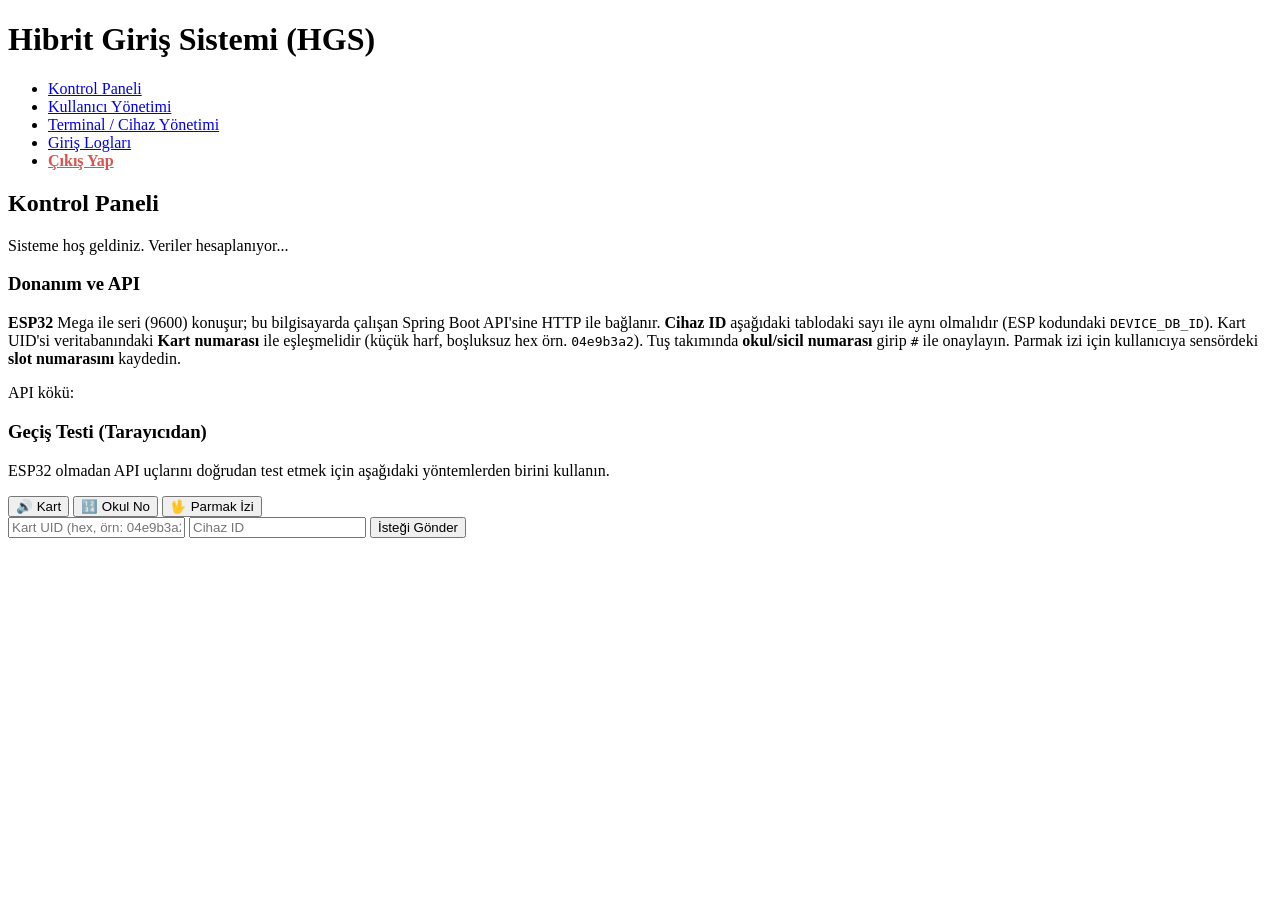
==== projects/hgs2/HGS-main/HGS/src/main/resources/static/index.html @ 7b79bad3 "düzeltme yapıldı" ====
<!DOCTYPE html>
<html lang="tr">
<head>
    <meta charset="UTF-8">
    <meta name="viewport" content="width=device-width, initial-scale=1.0">
    <title>Hibrit Giriş Sistemi - Yönetim Paneli</title>
    <link rel="stylesheet" href="/css/style.css">
    
</head>
<body>

    <!-- ========================================== -->
    <!-- ÜST MENÜ / NAVİGASYON                      -->
    <!-- ========================================== -->
    <header>
        <h1>Hibrit Giriş Sistemi (HGS)</h1>
        <nav>
            <ul>
                <li><a href="#" onclick="menuyuGoster('dashboard')">Kontrol Paneli</a></li>
                <li><a href="#" onclick="menuyuGoster('kullanicilar')">Kullanıcı Yönetimi</a></li>
                <li><a href="#" onclick="menuyuGoster('cihazlar')">Terminal / Cihaz Yönetimi</a></li>
                <li><a href="#" onclick="menuyuGoster('loglar')">Giriş Logları</a></li>
                <li><a href="#" onclick="cikisYap()" style="color: #d9534f; font-weight: bold;">Çıkış Yap</a></li>
            </ul>
        </nav>
    </header>

    <main>
        <!-- ========================================== -->
        <!-- 1. KONTROL PANELİ VE SİMÜLASYON            -->
        <!-- ========================================== -->
        <section id="dashboard" class="sayfa-bolumu">
            <h2>Kontrol Paneli</h2>
            <p id="dashboardOzet">Sisteme hoş geldiniz. Veriler hesaplanıyor...</p>

            <div class="info-panel">
                <h3>Donanım ve API</h3>
                <p class="info-panel-text">
                    <strong>ESP32</strong> Mega ile seri (9600) konuşur; bu bilgisayarda çalışan Spring Boot API'sine HTTP ile bağlanır.
                    <strong>Cihaz ID</strong> aşağıdaki tablodaki sayı ile aynı olmalıdır (ESP kodundaki <code>DEVICE_DB_ID</code>).
                    Kart UID'si veritabanındaki <strong>Kart numarası</strong> ile eşleşmelidir (küçük harf, boşluksuz hex örn. <code>04e9b3a2</code>).
                    Tuş takımında <strong>okul/sicil numarası</strong> girip <code>#</code> ile onaylayın. Parmak izi için kullanıcıya sensördeki <strong>slot numarasını</strong> kaydedin.
                </p>
                <p class="info-panel-api"><span>API kökü:</span> <code id="apiKokGoster"></code></p>
            </div>
            
            <div class="simulation-card">
                <h3>Geçiş Testi (Tarayıcıdan)</h3>
                <p>ESP32 olmadan API uçlarını doğrudan test etmek için aşağıdaki yöntemlerden birini kullanın.</p>

                <div class="sim-tabs">
                    <button class="sim-tab active" id="tabKart" onclick="simTabSec('kart')">&#128266; Kart</button>
                    <button class="sim-tab" id="tabNo" onclick="simTabSec('no')">&#128290; Okul No</button>
                    <button class="sim-tab" id="tabFP" onclick="simTabSec('fp')">&#128406; Parmak İzi</button>
                </div>

                <!-- Kart -->
                <div id="simPanelKart" class="sim-panel">
                    <div class="simulation-form">
                        <input type="text" id="simKartNo" placeholder="Kart UID (hex, örn: 04e9b3a2)">
                        <input type="number" id="simCihazIdKart" placeholder="Cihaz ID" min="1" step="1">
                        <button type="button" onclick="simulasyonCalistir('kart')" class="sim-btn">İsteği Gönder</button>
                    </div>
                </div>

                <!-- Okul No -->
                <div id="simPanelNo" class="sim-panel" style="display:none">
                    <div class="simulation-form">
                        <input type="text" id="simOkulNo" placeholder="Okul / Sicil Numarası">
                        <input type="number" id="simCihazIdNo" placeholder="Cihaz ID" min="1" step="1">
                        <button type="button" onclick="simulasyonCalistir('no')" class="sim-btn">İsteği Gönder</button>
                    </div>
                </div>

                <!-- Parmak Izi -->
                <div id="simPanelFP" class="sim-panel" style="display:none">
                    <div class="simulation-form">
                        <input type="text" id="simFPSlot" placeholder="Parmak İzi Slot No (örn: 1)">
                        <input type="number" id="simCihazIdFP" placeholder="Cihaz ID" min="1" step="1">
                        <button type="button" onclick="simulasyonCalistir('fp')" class="sim-btn">İsteği Gönder</button>
                    </div>
                </div>

                <div id="simSonuc" class="sim-result"></div>
            </div>
        </section>

        <!-- ========================================== -->
        <!-- 2. KULLANICI YÖNETİMİ BÖLÜMÜ               -->
        <!-- ========================================== -->
        <section id="kullanicilar" class="sayfa-bolumu" style="display: none;">
            <h2>Kullanıcı Listesi</h2>
            <p class="section-hint">Kart alanında UID'yi <strong>küçük harf, boşluksuz hex</strong> girin. Parmak izi için R307'deki <strong>slot numarasını</strong> kaydedin.</p>
            <button onclick="yeniKullaniciEkle()">+ Yeni Kullanıcı Ekle</button>

            <div class="table-wrap">
            <table class="data-table">
                <thead>
                    <tr>
                        <th>ID</th>
                        <th>Ad Soyad</th>
                        <th>Okul/Sicil No</th>
                        <th>Giriş Yöntemleri</th>
                        <th>Rol</th>
                        <th>Durum</th>
                        <th>İşlemler</th>
                    </tr>
                </thead>
                <tbody>
                    <!-- JS ile dolacak -->
                </tbody>
            </table>
            </div>

            <!-- ============================================
                 KULLANICI EKLE / DÜZENLE MODAL
                 ============================================ -->
            <div id="kullaniciModal" class="modal">
                <div class="modal-icerik">
                    <span class="kapat-btn" onclick="modaliKapat()">&times;</span>
                    <h2 id="modalBaslik">Yeni Kullanıcı Ekle</h2>

                    <form id="kullaniciFormu" onsubmit="kullaniciKaydet(event)">
                        <input type="hidden" id="formKullaniciId">

                        <div class="form-grup">
                            <label>Ad Soyad:</label>
                            <input type="text" id="formAdSoyad" required>
                        </div>

                        <div class="form-grup">
                            <label>Okul/Sicil No:</label>
                            <input type="text" id="formNo" required>
                        </div>

                        <!-- KART ALANI + SENSOR BUTONU -->
                        <div class="form-grup">
                            <label>Kart Numarası (RFID):</label>
                            <div class="sensor-input-row">
                                <input type="text" id="formKartNo" placeholder="Örn: 04e9b3a2  —  veya sağdaki butona basın">
                                <button type="button" class="sensor-btn" id="btnSensorKart"
                                        onclick="sensorOturumBaslat('CARD','formKartNo','btnSensorKart')">
                                    &#128225; Kart Okut
                                </button>
                            </div>
                        </div>

                        <!-- PARMAK İZİ ALANI + SENSOR BUTONU -->
                        <div class="form-grup">
                            <label>Parmak izi sensör slotu (R307 ID):</label>
                            <div class="sensor-input-row">
                                <input type="text" id="formParmakIziSlot" maxlength="10"
                                       placeholder="Örn: 1  —  veya sağdaki butona basın">
                                <button type="button" class="sensor-btn" id="btnSensorFP"
                                        onclick="sensorOturumBaslat('FINGERPRINT','formParmakIziSlot','btnSensorFP')">
                                    &#128406; Parmak Okut
                                </button>
                            </div>
                        </div>

                        <div class="form-grup">
                            <label>Rol:</label>
                            <select id="formRol">
                                <option value="Öğrenci">Öğrenci</option>
                                <option value="Personel">Personel</option>
                                <option value="Güvenlik">Güvenlik</option>
                            </select>
                        </div>

                        <div class="form-grup">
                            <label>Durum:</label>
                            <select id="formDurum">
                                <option value="Aktif">Aktif</option>
                                <option value="Pasif">Pasif</option>
                            </select>
                        </div>

                        <div id="formUyari" class="form-uyari" style="display:none"></div>

                        <button type="submit" class="kaydet-btn">Kaydet</button>
                    </form>
                </div>
            </div>

            <!-- ============================================
                 SENSÖR BEKLEME OVERLAY (kendi modal'ı)
                 ============================================ -->
            <div id="sensorModal" class="modal">
                <div class="sensor-modal-icerik">
                    <div class="sensor-pulse-anim">
                        <span id="sensorIconBig">&#128225;</span>
                    </div>
                    <h3 id="sensorModalBaslik">Kart Bekleniyor...</h3>
                    <p id="sensorModalAciklama">Arduino'daki kart okuyucuya kartınızı yaklaştırın.</p>
                    <div class="sensor-timer-bar">
                        <div class="sensor-timer-fill" id="sensorTimerFill"></div>
                    </div>
                    <p class="sensor-countdown" id="sensorCountdown">30 sn kaldı</p>
                    <button type="button" class="sensor-iptal-btn" onclick="sensorIptal()">&#10006; İptal</button>
                </div>
            </div>
        </section>

        <!-- ========================================== -->
        <!-- 3. TERMİNAL VE CİHAZ YÖNETİMİ BÖLÜMÜ       -->
        <!-- ========================================== -->
        <section id="cihazlar" class="sayfa-bolumu" style="display: none;">
            <h2>Terminal ve Cihaz Yönetimi</h2>
            <p class="section-hint">Tablodaki <strong>Cihaz ID</strong> değerini ESP32 kodundaki <code>DEVICE_DB_ID</code> ile aynı tutun.</p>
            <button onclick="yeniCihazEkle()">+ Yeni Cihaz Ekle</button>
            
            <div class="table-wrap">
            <table class="data-table">
                <thead>
                    <tr>
                        <th>Cihaz ID</th>
                        <th>Cihaz Adı</th>
                        <th>Konum</th>
                        <th>IP Adresi</th>
                        <th>Durum</th>
                        <th>İşlemler</th>
                    </tr>
                </thead>
                <tbody id="cihazTablosuGovdesi">
                    <!-- JS ile dolacak -->
                </tbody>
            </table>
            </div>

            <!-- Cihaz Ekle/Duzenle Modal -->
            <div id="cihazModal" class="modal">
                <div class="modal-icerik">
                    <span class="kapat-btn" onclick="cihazModaliKapat()">&times;</span>
                    <h2 id="modalCihazBaslik">Yeni Cihaz Ekle</h2>

                    <form id="cihazFormu" onsubmit="cihazKaydet(event)">
                        <input type="hidden" id="formCihazId">

                        <div class="form-grup">
                            <label>Cihaz Adı:</label>
                            <input type="text" id="formCihazAd" required placeholder="Örn: Ana Turnike">
                        </div>

                        <div class="form-grup">
                            <label>Konum:</label>
                            <input type="text" id="formCihazKonum" required placeholder="Örn: A Blok Girişi">
                        </div>

                        <div class="form-grup">
                            <label>IP Adresi:</label>
                            <input type="text" id="formCihazIp" required placeholder="Örn: 192.168.1.100">
                        </div>

                        <div class="form-grup">
                            <label>Durum:</label>
                            <select id="formCihazDurum">
                                <option value="Aktif">Aktif</option>
                                <option value="Pasif">Pasif</option>
                            </select>
                        </div>

                        <button type="submit" class="kaydet-btn">Cihazı Kaydet</button>
                    </form>
                </div>
            </div>
        </section>

        <!-- ========================================== -->
        <!-- 4. GİRİŞ LOGLARI BÖLÜMÜ                    -->
        <!-- ========================================== -->
        <section id="loglar" class="sayfa-bolumu" style="display: none;">
            <h2>Son Giriş Hareketleri</h2>

            <div class="filtre-alani">
                <input type="number" id="filtreKullanici" placeholder="Kullanıcı ID girin...">
                <select id="filtreSonuc">
                    <option value="">Tüm Sonuçlar</option>
                    <option value="ONAYLANDI">Sadece Onaylananlar</option>
                    <option value="REDDEDILDI">Sadece Reddedilenler</option>
                </select>
                <button onclick="logFiltrele()">Filtrele</button>
                <button onclick="filtreyiTemizle()" class="edit-btn">Temizle</button>
            </div>

            <div class="table-wrap">
            <table class="data-table">
                <thead>
                    <tr>
                        <th>Tarih / Saat</th>
                        <th>Cihaz ID</th>
                        <th>Kullanıcı ID</th>
                        <th>Yöntem</th>
                        <th>Sonuç</th>
                        <th>Açıklama</th>
                    </tr>
                </thead>
                <tbody>
                    <!-- JS ile dolacak -->
                </tbody>
            </table>
            </div>
        </section>
    </main>

    <script src="/js/script.js"></script>
</body>
</html>
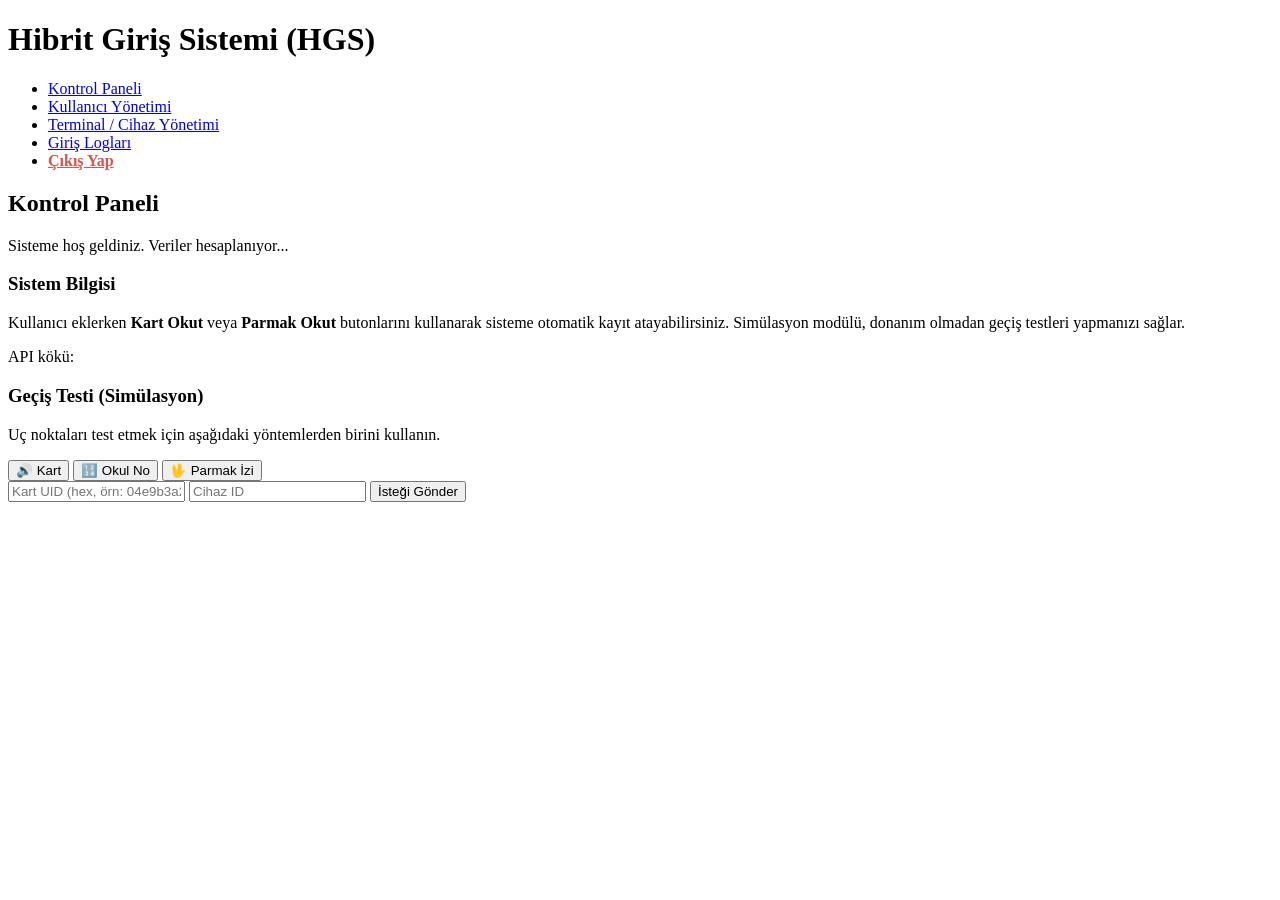
==== commit 2fb7c9af: "düzeltme" ====
--- a/projects/hgs2/HGS-main/HGS/src/main/resources/static/index.html
+++ b/projects/hgs2/HGS-main/HGS/src/main/resources/static/index.html
@@ -34,19 +34,16 @@
             <p id="dashboardOzet">Sisteme hoş geldiniz. Veriler hesaplanıyor...</p>
 
             <div class="info-panel">
-                <h3>Donanım ve API</h3>
+                <h3>Sistem Bilgisi</h3>
                 <p class="info-panel-text">
-                    <strong>ESP32</strong> Mega ile seri (9600) konuşur; bu bilgisayarda çalışan Spring Boot API'sine HTTP ile bağlanır.
-                    <strong>Cihaz ID</strong> aşağıdaki tablodaki sayı ile aynı olmalıdır (ESP kodundaki <code>DEVICE_DB_ID</code>).
-                    Kart UID'si veritabanındaki <strong>Kart numarası</strong> ile eşleşmelidir (küçük harf, boşluksuz hex örn. <code>04e9b3a2</code>).
-                    Tuş takımında <strong>okul/sicil numarası</strong> girip <code>#</code> ile onaylayın. Parmak izi için kullanıcıya sensördeki <strong>slot numarasını</strong> kaydedin.
+                    Kullanıcı eklerken <strong>Kart Okut</strong> veya <strong>Parmak Okut</strong> butonlarını kullanarak sisteme otomatik kayıt atayabilirsiniz. Simülasyon modülü, donanım olmadan geçiş testleri yapmanızı sağlar.
                 </p>
                 <p class="info-panel-api"><span>API kökü:</span> <code id="apiKokGoster"></code></p>
             </div>
             
             <div class="simulation-card">
-                <h3>Geçiş Testi (Tarayıcıdan)</h3>
-                <p>ESP32 olmadan API uçlarını doğrudan test etmek için aşağıdaki yöntemlerden birini kullanın.</p>
+                <h3>Geçiş Testi (Simülasyon)</h3>
+                <p>Uç noktaları test etmek için aşağıdaki yöntemlerden birini kullanın.</p>
 
                 <div class="sim-tabs">
                     <button class="sim-tab active" id="tabKart" onclick="simTabSec('kart')">&#128266; Kart</button>
@@ -90,7 +87,7 @@
         <!-- ========================================== -->
         <section id="kullanicilar" class="sayfa-bolumu" style="display: none;">
             <h2>Kullanıcı Listesi</h2>
-            <p class="section-hint">Kart alanında UID'yi <strong>küçük harf, boşluksuz hex</strong> girin. Parmak izi için R307'deki <strong>slot numarasını</strong> kaydedin.</p>
+            <p class="section-hint">Kullanıcı eklerken kart ve parmak izi ID'lerini otomatik olarak oluşturmak için sağdaki <strong>Okut</strong> butonlarını kullanabilirsiniz.</p>
             <button onclick="yeniKullaniciEkle()">+ Yeni Kullanıcı Ekle</button>
 
             <div class="table-wrap">
@@ -137,7 +134,7 @@
                         <div class="form-grup">
                             <label>Kart Numarası (RFID):</label>
                             <div class="sensor-input-row">
-                                <input type="text" id="formKartNo" placeholder="Örn: 04e9b3a2  —  veya sağdaki butona basın">
+                                <input type="text" id="formKartNo" placeholder="Sağdaki butona basarak otomatik ID oluşturun">
                                 <button type="button" class="sensor-btn" id="btnSensorKart"
                                         onclick="sensorOturumBaslat('CARD','formKartNo','btnSensorKart')">
                                     &#128225; Kart Okut
@@ -150,7 +147,7 @@
                             <label>Parmak izi sensör slotu (R307 ID):</label>
                             <div class="sensor-input-row">
                                 <input type="text" id="formParmakIziSlot" maxlength="10"
-                                       placeholder="Örn: 1  —  veya sağdaki butona basın">
+                                       placeholder="Sağdaki butona basarak otomatik ID oluşturun">
                                 <button type="button" class="sensor-btn" id="btnSensorFP"
                                         onclick="sensorOturumBaslat('FINGERPRINT','formParmakIziSlot','btnSensorFP')">
                                     &#128406; Parmak Okut
@@ -190,8 +187,8 @@
                     <div class="sensor-pulse-anim">
                         <span id="sensorIconBig">&#128225;</span>
                     </div>
-                    <h3 id="sensorModalBaslik">Kart Bekleniyor...</h3>
-                    <p id="sensorModalAciklama">Arduino'daki kart okuyucuya kartınızı yaklaştırın.</p>
+                    <h3 id="sensorModalBaslik">Sensör Aktif...</h3>
+                    <p id="sensorModalAciklama">Okunuyor, lütfen bekleyin... (Otomatik ID Atanıyor)</p>
                     <div class="sensor-timer-bar">
                         <div class="sensor-timer-fill" id="sensorTimerFill"></div>
                     </div>
@@ -206,7 +203,7 @@
         <!-- ========================================== -->
         <section id="cihazlar" class="sayfa-bolumu" style="display: none;">
             <h2>Terminal ve Cihaz Yönetimi</h2>
-            <p class="section-hint">Tablodaki <strong>Cihaz ID</strong> değerini ESP32 kodundaki <code>DEVICE_DB_ID</code> ile aynı tutun.</p>
+            <p class="section-hint">Sistemde kullanılacak sanal veya fiziksel terminalleri buradan yönetebilirsiniz.</p>
             <button onclick="yeniCihazEkle()">+ Yeni Cihaz Ekle</button>
             
             <div class="table-wrap">
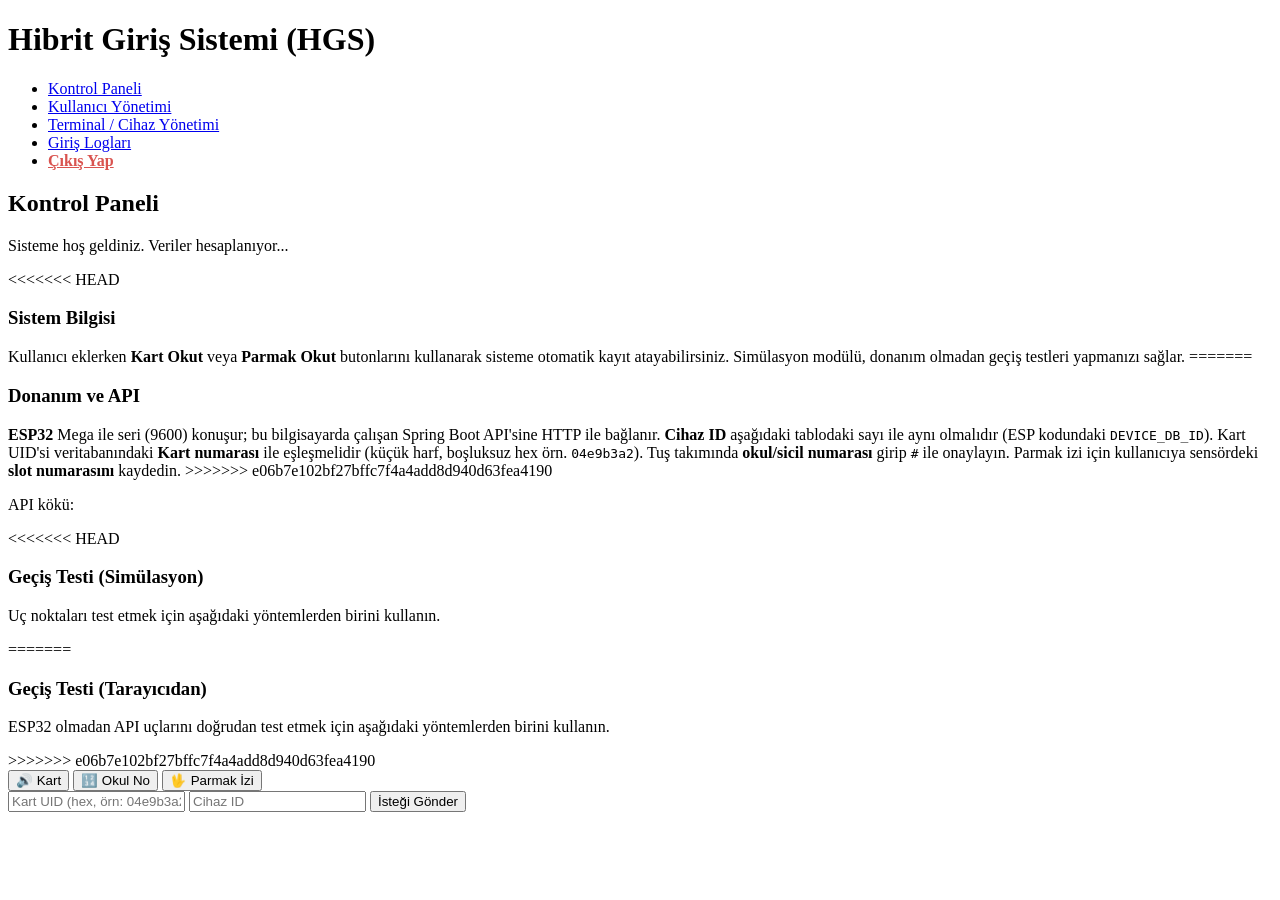
==== commit 08f27c97: "proje dosyalari eklendi" ====
--- a/projects/hgs2/HGS-main/HGS/src/main/resources/static/index.html
+++ b/projects/hgs2/HGS-main/HGS/src/main/resources/static/index.html
@@ -34,16 +34,30 @@
             <p id="dashboardOzet">Sisteme hoş geldiniz. Veriler hesaplanıyor...</p>
 
             <div class="info-panel">
+<<<<<<< HEAD
                 <h3>Sistem Bilgisi</h3>
                 <p class="info-panel-text">
                     Kullanıcı eklerken <strong>Kart Okut</strong> veya <strong>Parmak Okut</strong> butonlarını kullanarak sisteme otomatik kayıt atayabilirsiniz. Simülasyon modülü, donanım olmadan geçiş testleri yapmanızı sağlar.
+=======
+                <h3>Donanım ve API</h3>
+                <p class="info-panel-text">
+                    <strong>ESP32</strong> Mega ile seri (9600) konuşur; bu bilgisayarda çalışan Spring Boot API'sine HTTP ile bağlanır.
+                    <strong>Cihaz ID</strong> aşağıdaki tablodaki sayı ile aynı olmalıdır (ESP kodundaki <code>DEVICE_DB_ID</code>).
+                    Kart UID'si veritabanındaki <strong>Kart numarası</strong> ile eşleşmelidir (küçük harf, boşluksuz hex örn. <code>04e9b3a2</code>).
+                    Tuş takımında <strong>okul/sicil numarası</strong> girip <code>#</code> ile onaylayın. Parmak izi için kullanıcıya sensördeki <strong>slot numarasını</strong> kaydedin.
+>>>>>>> e06b7e102bf27bffc7f4a4add8d940d63fea4190
                 </p>
                 <p class="info-panel-api"><span>API kökü:</span> <code id="apiKokGoster"></code></p>
             </div>
             
             <div class="simulation-card">
+<<<<<<< HEAD
                 <h3>Geçiş Testi (Simülasyon)</h3>
                 <p>Uç noktaları test etmek için aşağıdaki yöntemlerden birini kullanın.</p>
+=======
+                <h3>Geçiş Testi (Tarayıcıdan)</h3>
+                <p>ESP32 olmadan API uçlarını doğrudan test etmek için aşağıdaki yöntemlerden birini kullanın.</p>
+>>>>>>> e06b7e102bf27bffc7f4a4add8d940d63fea4190
 
                 <div class="sim-tabs">
                     <button class="sim-tab active" id="tabKart" onclick="simTabSec('kart')">&#128266; Kart</button>
@@ -87,7 +101,11 @@
         <!-- ========================================== -->
         <section id="kullanicilar" class="sayfa-bolumu" style="display: none;">
             <h2>Kullanıcı Listesi</h2>
+<<<<<<< HEAD
             <p class="section-hint">Kullanıcı eklerken kart ve parmak izi ID'lerini otomatik olarak oluşturmak için sağdaki <strong>Okut</strong> butonlarını kullanabilirsiniz.</p>
+=======
+            <p class="section-hint">Kart alanında UID'yi <strong>küçük harf, boşluksuz hex</strong> girin. Parmak izi için R307'deki <strong>slot numarasını</strong> kaydedin.</p>
+>>>>>>> e06b7e102bf27bffc7f4a4add8d940d63fea4190
             <button onclick="yeniKullaniciEkle()">+ Yeni Kullanıcı Ekle</button>
 
             <div class="table-wrap">
@@ -134,7 +152,11 @@
                         <div class="form-grup">
                             <label>Kart Numarası (RFID):</label>
                             <div class="sensor-input-row">
+<<<<<<< HEAD
                                 <input type="text" id="formKartNo" placeholder="Sağdaki butona basarak otomatik ID oluşturun">
+=======
+                                <input type="text" id="formKartNo" placeholder="Örn: 04e9b3a2  —  veya sağdaki butona basın">
+>>>>>>> e06b7e102bf27bffc7f4a4add8d940d63fea4190
                                 <button type="button" class="sensor-btn" id="btnSensorKart"
                                         onclick="sensorOturumBaslat('CARD','formKartNo','btnSensorKart')">
                                     &#128225; Kart Okut
@@ -147,7 +169,11 @@
                             <label>Parmak izi sensör slotu (R307 ID):</label>
                             <div class="sensor-input-row">
                                 <input type="text" id="formParmakIziSlot" maxlength="10"
+<<<<<<< HEAD
                                        placeholder="Sağdaki butona basarak otomatik ID oluşturun">
+=======
+                                       placeholder="Örn: 1  —  veya sağdaki butona basın">
+>>>>>>> e06b7e102bf27bffc7f4a4add8d940d63fea4190
                                 <button type="button" class="sensor-btn" id="btnSensorFP"
                                         onclick="sensorOturumBaslat('FINGERPRINT','formParmakIziSlot','btnSensorFP')">
                                     &#128406; Parmak Okut
@@ -187,8 +213,13 @@
                     <div class="sensor-pulse-anim">
                         <span id="sensorIconBig">&#128225;</span>
                     </div>
+<<<<<<< HEAD
                     <h3 id="sensorModalBaslik">Sensör Aktif...</h3>
                     <p id="sensorModalAciklama">Okunuyor, lütfen bekleyin... (Otomatik ID Atanıyor)</p>
+=======
+                    <h3 id="sensorModalBaslik">Kart Bekleniyor...</h3>
+                    <p id="sensorModalAciklama">Arduino'daki kart okuyucuya kartınızı yaklaştırın.</p>
+>>>>>>> e06b7e102bf27bffc7f4a4add8d940d63fea4190
                     <div class="sensor-timer-bar">
                         <div class="sensor-timer-fill" id="sensorTimerFill"></div>
                     </div>
@@ -203,7 +234,11 @@
         <!-- ========================================== -->
         <section id="cihazlar" class="sayfa-bolumu" style="display: none;">
             <h2>Terminal ve Cihaz Yönetimi</h2>
+<<<<<<< HEAD
             <p class="section-hint">Sistemde kullanılacak sanal veya fiziksel terminalleri buradan yönetebilirsiniz.</p>
+=======
+            <p class="section-hint">Tablodaki <strong>Cihaz ID</strong> değerini ESP32 kodundaki <code>DEVICE_DB_ID</code> ile aynı tutun.</p>
+>>>>>>> e06b7e102bf27bffc7f4a4add8d940d63fea4190
             <button onclick="yeniCihazEkle()">+ Yeni Cihaz Ekle</button>
             
             <div class="table-wrap">
